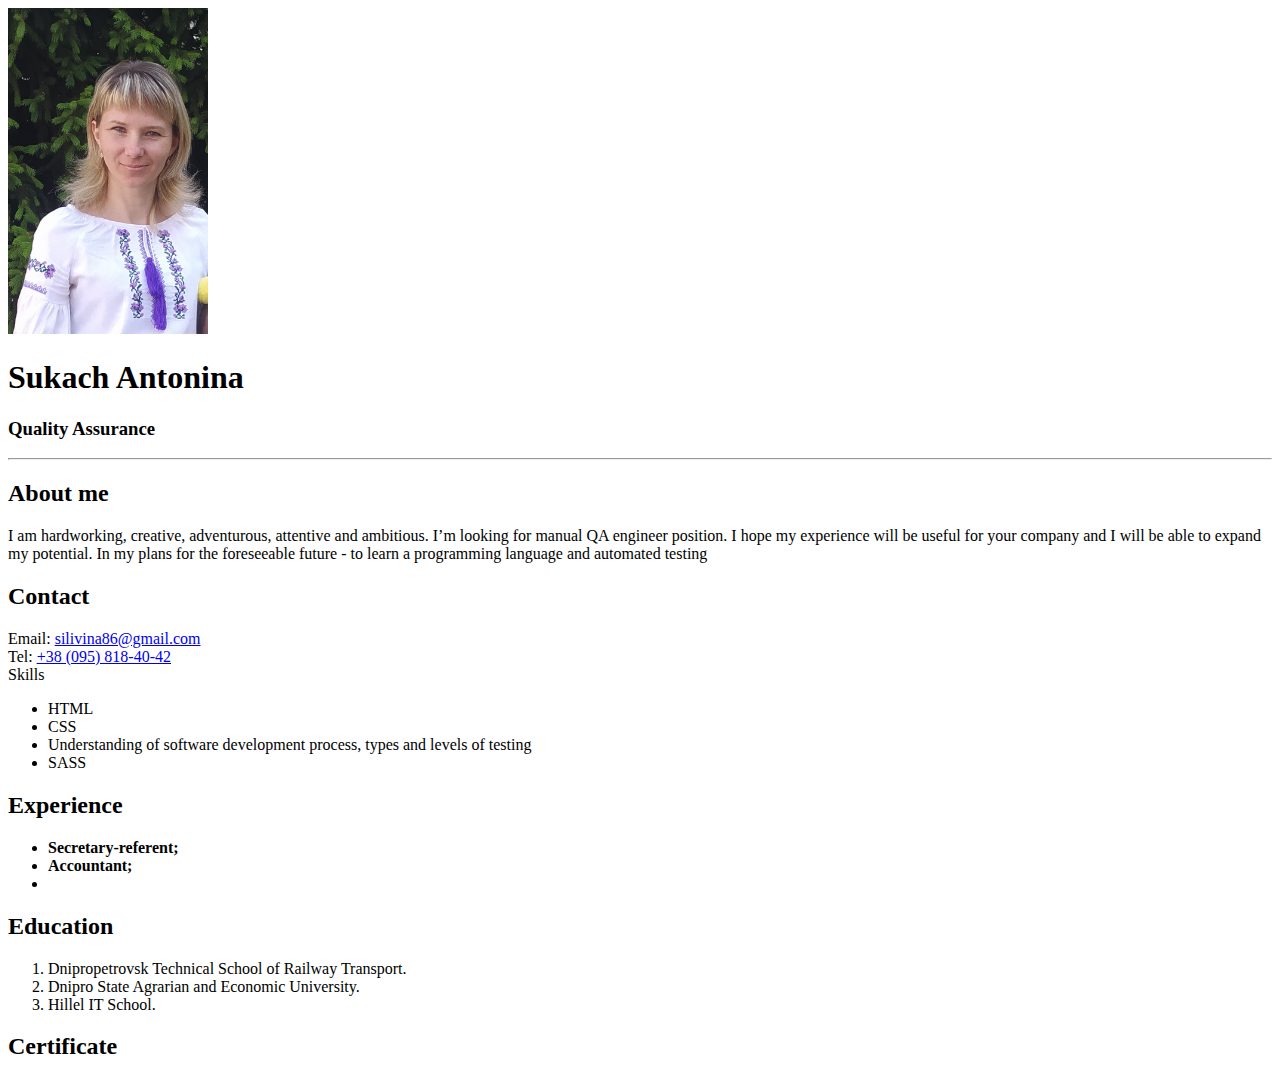
==== index.html @ 7bd33831 "My first page" ====
<!DOCTYPE html>
<html lang="en">
<head>
    <meta charset="UTF-8">
    <meta http-equiv="X-UA-Compatible" content="IE=edge">
    <meta name="viewport" content="width=device-width, initial-scale=1.0">
    <title>Sukach Antonina CV</title>
</head>
<body>
    <img src="/image/photo1.jpg" alt="photo" width="200">
    <h1>Sukach Antonina</h1>
    <h3>Quality Assurance</h3>
    <hr>
    <div id="About me">
        <h2>About me</h2>
        <p>I am hardworking, creative, adventurous, attentive and ambitious. 
            I’m looking for manual QA engineer position. 
            I hope my experience will be useful for your company and I will be able to expand my potential. 
            In  my plans for the foreseeable future - to learn a programming language and automated testing 
             </p>
    </div>
    <div id="contact">
        <h2>Contact</h2>
        <span> Email:</span>
        <a href="mailto:silivina86@gmail.com">silivina86@gmail.com </a> <br>
        <span>Tel:</span>
        <a href="tel:+380958184042"> +38 (095) 818-40-42</a>
    </div>
    <div id="Skills">Skills
        <ul>
            <li>HTML</li>
            <li> CSS</li>
            <li>Understanding of software development process, types and levels of testing
            </li>
            <li>SASS</li>
        </ul>
    </div>
    <div id="experience">
        <h2>Experience</h2>
        <ul>
            <li><strong> Secretary-referent;</strong></li>
            <li> <strong> Accountant;</strong></li>
            <li></li>
        </ul>
    </div>
    <div id="education">
        <h2>Education</h2>
        <ol>
            <li>Dnipropetrovsk Technical School of Railway Transport.</li>
            <li>Dnipro State Agrarian and Economic University.</li>
            <li>Hillel IT School.</li>
        </ol>
    </div>
    <div id="certificate">
        <h2>Certificate</h2>
    </div>
</body>
</html>
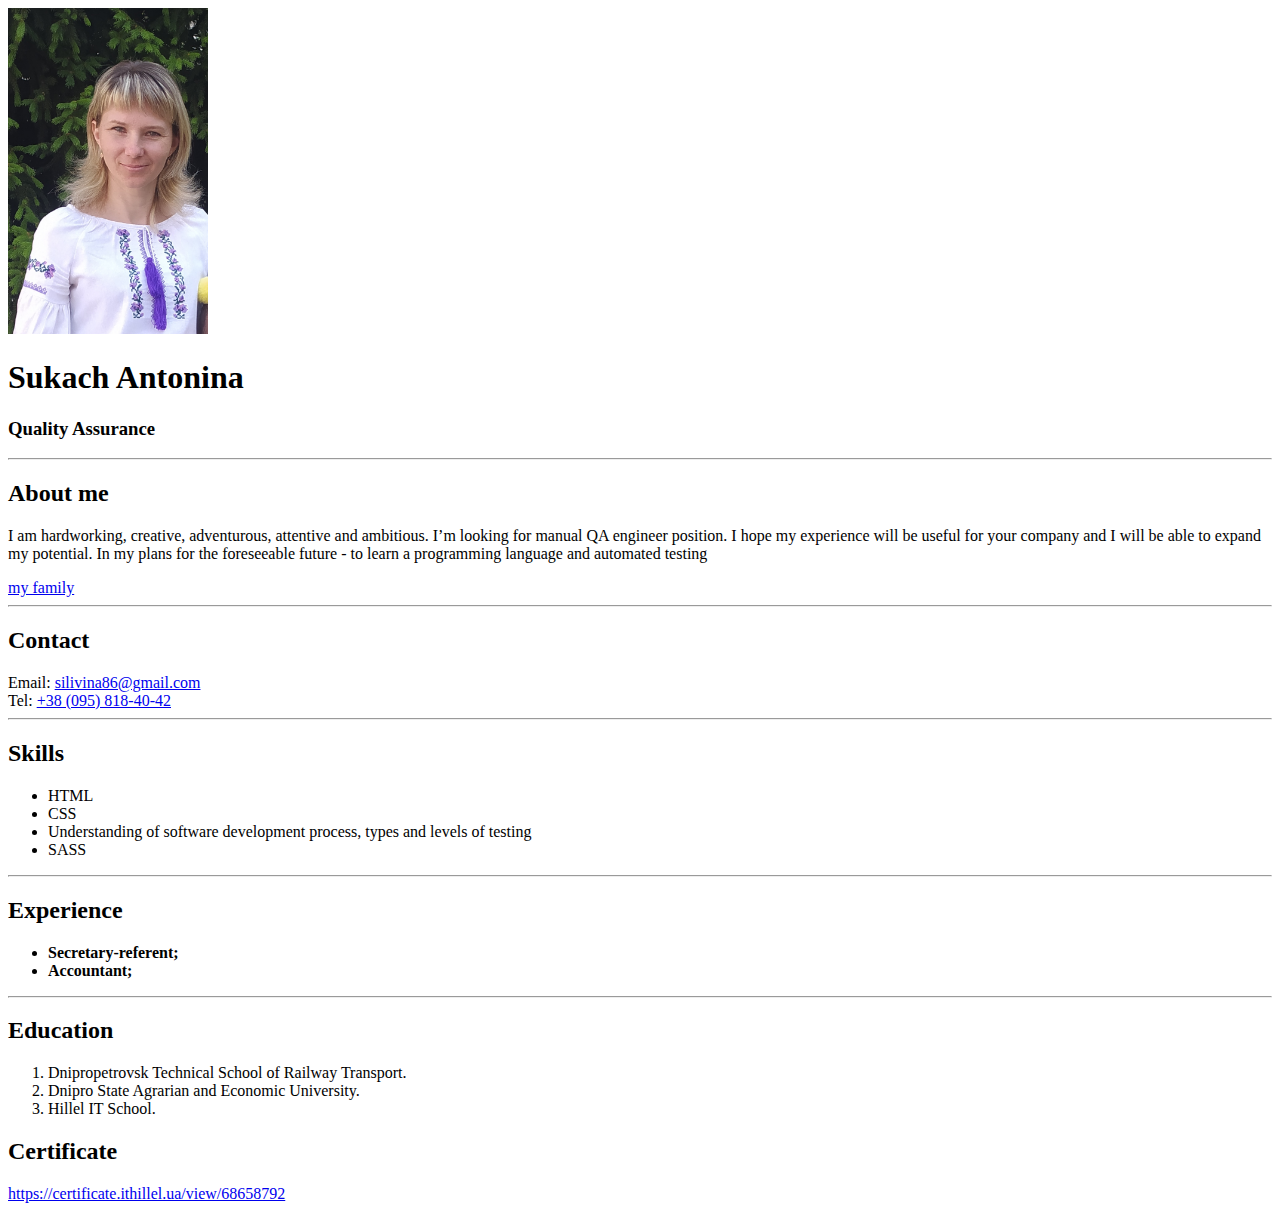
==== commit 2aba6a76: "new information" ====
--- a/index.html
+++ b/index.html
@@ -11,22 +11,26 @@
     <h1>Sukach Antonina</h1>
     <h3>Quality Assurance</h3>
     <hr>
-    <div id="About me">
+    <div id="About_me">
         <h2>About me</h2>
         <p>I am hardworking, creative, adventurous, attentive and ambitious. 
             I’m looking for manual QA engineer position. 
             I hope my experience will be useful for your company and I will be able to expand my potential. 
             In  my plans for the foreseeable future - to learn a programming language and automated testing 
-             </p>
+        </p>
+        <span>  <a href="./pages/gallery.html">my family</a></span> 
     </div>
+    <hr>
     <div id="contact">
         <h2>Contact</h2>
         <span> Email:</span>
-        <a href="mailto:silivina86@gmail.com">silivina86@gmail.com </a> <br>
+        <a href="./pages/contacts.html">silivina86@gmail.com </a> <br>
         <span>Tel:</span>
         <a href="tel:+380958184042"> +38 (095) 818-40-42</a>
     </div>
-    <div id="Skills">Skills
+    <hr>
+    <div id="Skills">
+        <h2>Skills</h2>  
         <ul>
             <li>HTML</li>
             <li> CSS</li>
@@ -35,14 +39,15 @@
             <li>SASS</li>
         </ul>
     </div>
+    <hr>
     <div id="experience">
         <h2>Experience</h2>
         <ul>
             <li><strong> Secretary-referent;</strong></li>
             <li> <strong> Accountant;</strong></li>
-            <li></li>
         </ul>
     </div>
+    <hr>
     <div id="education">
         <h2>Education</h2>
         <ol>
@@ -53,6 +58,7 @@
     </div>
     <div id="certificate">
         <h2>Certificate</h2>
+        <a href="https://certificate.ithillel.ua/view/68658792">https://certificate.ithillel.ua/view/68658792</a>
     </div>
 </body>
 </html>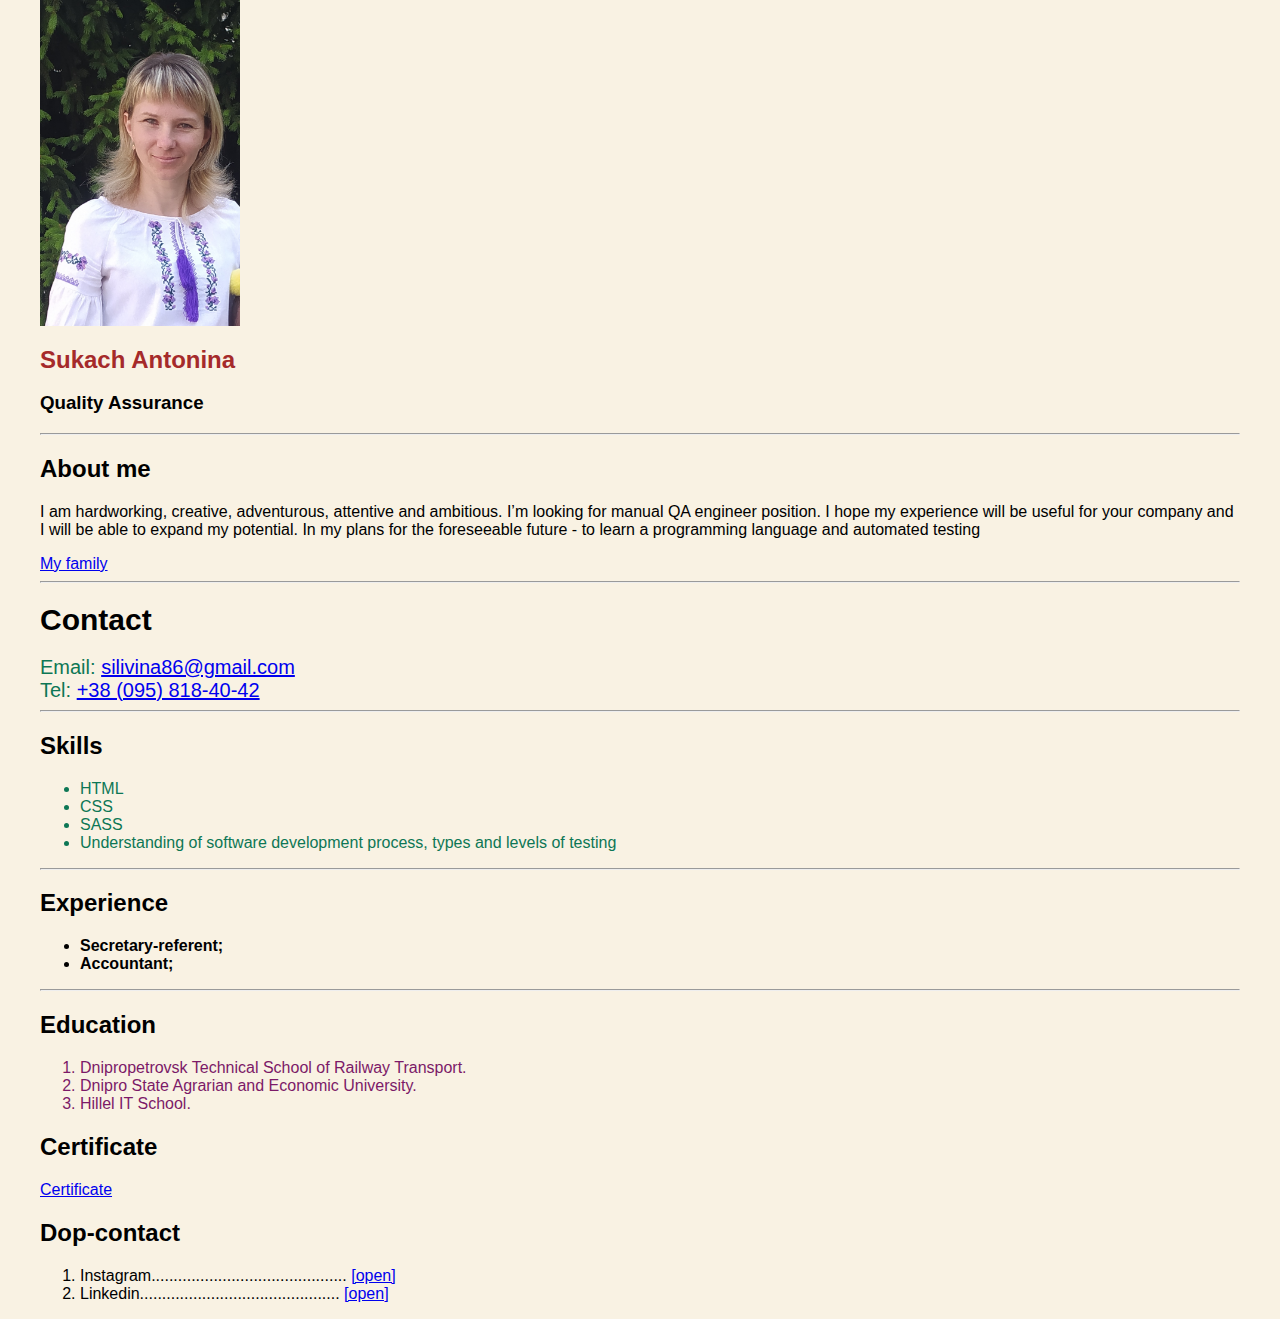
==== commit dd541632: "Add CSS" ====
--- a/index.html
+++ b/index.html
@@ -5,11 +5,14 @@
     <meta http-equiv="X-UA-Compatible" content="IE=edge">
     <meta name="viewport" content="width=device-width, initial-scale=1.0">
     <title>Sukach Antonina CV</title>
+    <link rel="stylesheet" href="./style.css">
 </head>
 <body>
+    <div class="wraper">
+  <header class="cite-header">
     <img src="/image/photo1.jpg" alt="photo" width="200">
     <h1>Sukach Antonina</h1>
-    <h3>Quality Assurance</h3>
+    <h3 id="text">Quality Assurance</h3>
     <hr>
     <div id="About_me">
         <h2>About me</h2>
@@ -18,25 +21,27 @@
             I hope my experience will be useful for your company and I will be able to expand my potential. 
             In  my plans for the foreseeable future - to learn a programming language and automated testing 
         </p>
-        <span>  <a href="./pages/gallery.html">my family</a></span> 
+        <span>  <a href="./pages/gallery.html">My family</a></span> 
     </div>
+    </header>
+    <main class="cite-main">
     <hr>
-    <div id="contact">
+    <div id="contact" class="contact">
         <h2>Contact</h2>
-        <span> Email:</span>
+        <span class="cite-contact"> Email:</span>
         <a href="./pages/contacts.html">silivina86@gmail.com </a> <br>
-        <span>Tel:</span>
+        <span class="cite-contact">Tel:</span>
         <a href="tel:+380958184042"> +38 (095) 818-40-42</a>
     </div>
     <hr>
     <div id="Skills">
         <h2>Skills</h2>  
         <ul>
-            <li>HTML</li>
-            <li> CSS</li>
-            <li>Understanding of software development process, types and levels of testing
-            </li>
-            <li>SASS</li>
+            <li class="cite-skills"><span class="skills">HTML</span></li>
+            <li class="cite-skills"><span class="skills">CSS</span></li>
+            <li class="cite-skills"><span class="skills">SASS</span></li>
+            <li class="cite-skills"><span class="skills">Understanding of software development process, types and levels of testing</span></li>
+            
         </ul>
     </div>
     <hr>
@@ -51,14 +56,27 @@
     <div id="education">
         <h2>Education</h2>
         <ol>
-            <li>Dnipropetrovsk Technical School of Railway Transport.</li>
-            <li>Dnipro State Agrarian and Economic University.</li>
-            <li>Hillel IT School.</li>
+            <li class="cite-education">Dnipropetrovsk Technical School of Railway Transport.</li>
+            <li class="cite-education">Dnipro State Agrarian and Economic University.</li>
+            <li class="cite-education">Hillel IT School.</li>
         </ol>
     </div>
-    <div id="certificate">
+    <div id="certificate" class="certificate">
         <h2>Certificate</h2>
-        <a href="https://certificate.ithillel.ua/view/68658792">https://certificate.ithillel.ua/view/68658792</a>
+        <a href="https://certificate.ithillel.ua/view/68658792">Certificate</a>
     </div>
+</main>
+<footer class="cite-footer">
+<div class="dop-contact"> 
+    <h2>Dop-contact</h2>
+    <ol>
+        <li>
+            Instagram............................................ <a href="https://www.instagram.com/toniasukach/?igshid=MzNlNGNkZWQ4Mg%3D%3D">[open]</a>
+        </li>
+        <li>Linkedin............................................. <a href="https://www.linkedin.com/feed/"> [open]</a></li>
+    </ol>
+</div>
+</footer>
+</div>
 </body>
 </html>--- a/style.css
+++ b/style.css
@@ -0,0 +1,30 @@
+body 
+{  width: 1200px;
+    margin: 0 auto;
+    background-color: #F9F2E3; 
+    font-family: Geneva, Arial, Helvetica, sans-serif;
+}
+.wrapper {
+    max-width: 1200px; 
+    padding-right: 10px; 
+    padding-left: 10px;
+  }
+h1 {
+        font-size: 24px;
+        color: brown;
+    }   
+.contact {
+    font-weight: 400;
+    font-size: 20px;
+    line-height: 23px;
+}
+.cite-contact {
+    color: rgb(13, 119, 85);
+}
+.cite-skills {
+    color: rgb(13, 119, 85);
+
+}
+.cite-education {
+    color: rgb(124, 26, 104);
+}